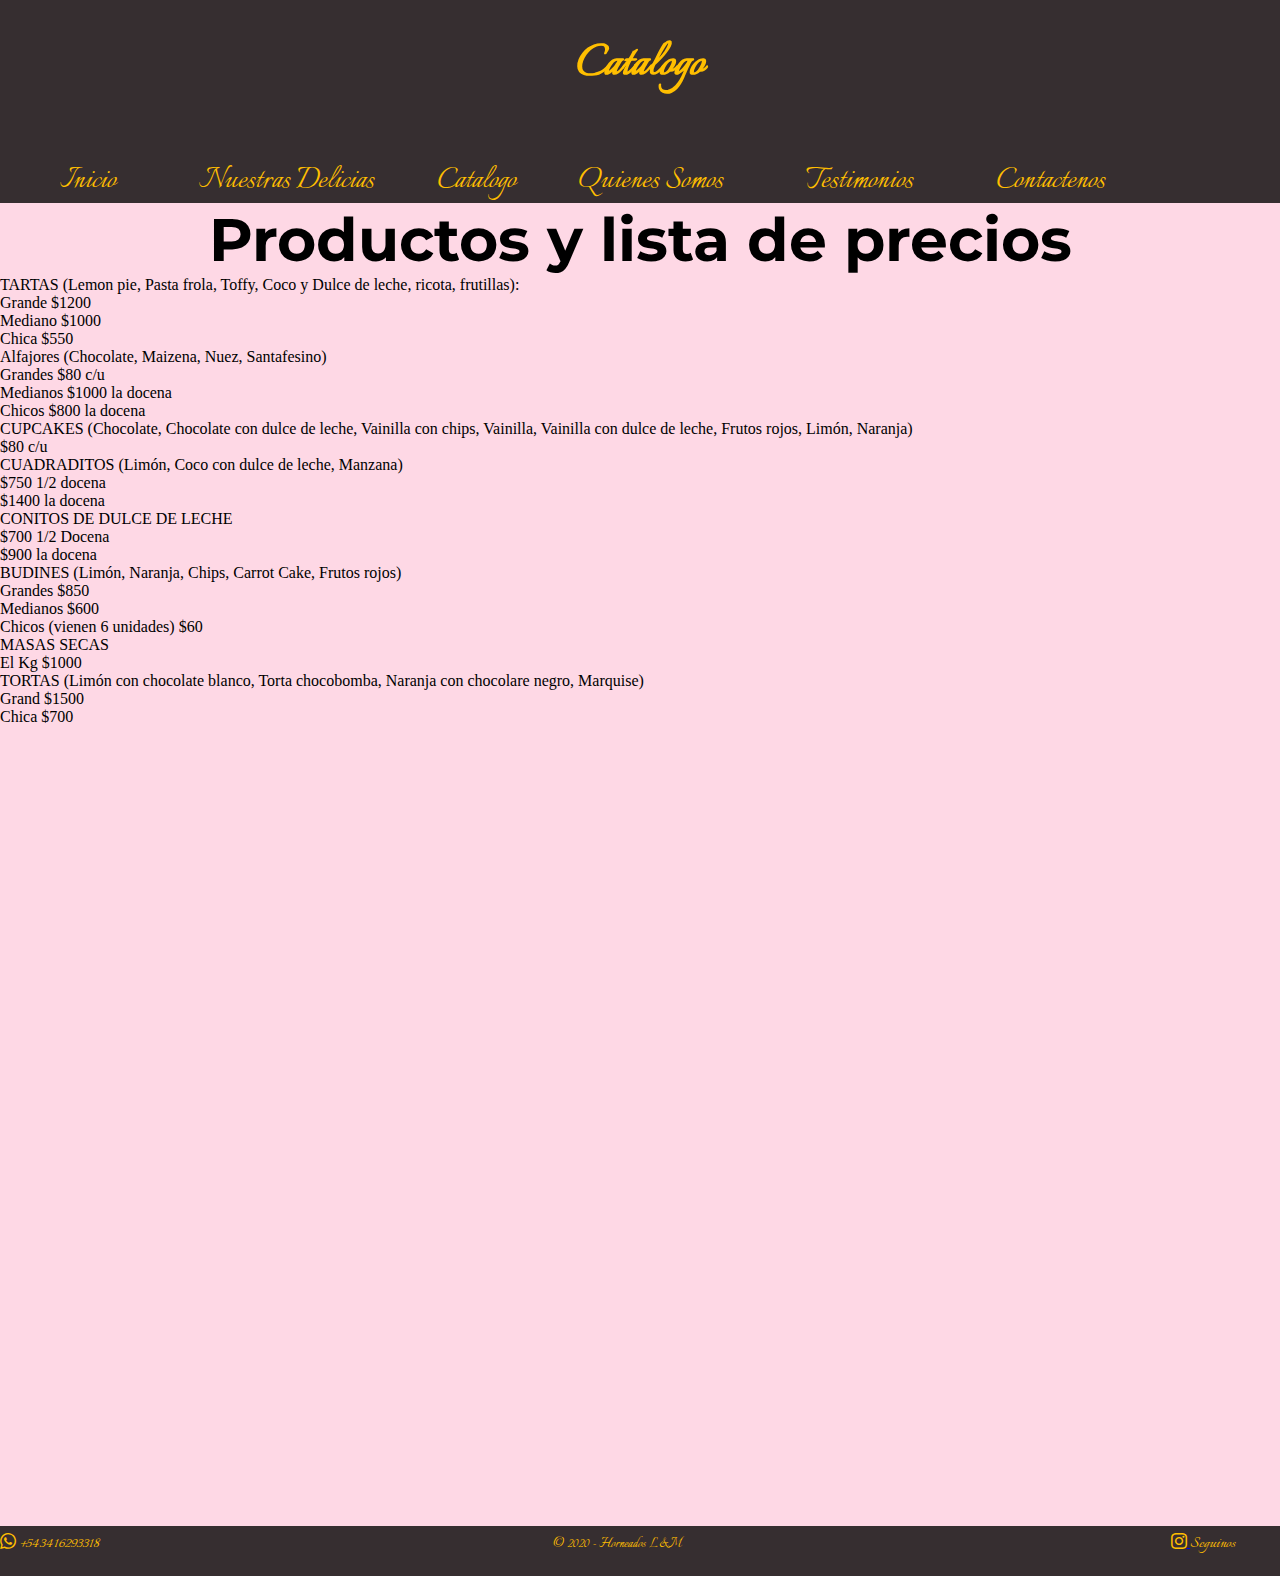
==== paginas/catalogo.html @ 099ef3a7 "mi primer repositorio" ====
<!DOCTYPE html>
<html lang="en">
<!--Comienzo del head-->
<head>
    <meta charset="UTF-8">
    <meta http-equiv="X-UA-Compatible" content="IE=edge">
    <meta name="viewport" content="width=device-width, initial-scale=1.0">
    <meta name="keywords" content="masassecas,alfajores,toratas,budines"> 
    <meta name="author"   content="Ignacio Gonzalez Sorribas">  
    <link rel="preconnect" href="https://fonts.googleapis.com">
    <link rel="preconnect" href="https://fonts.gstatic.com" crossorigin>
    <link href="https://fonts.googleapis.com/css2?family=Italianno&family=Montserrat:wght@300&display=swap" rel="stylesheet">
    <link rel="stylesheet" href="https://cdn.jsdelivr.net/npm/bootstrap-icons@1.8.3/font/bootstrap-icons.css">
    <link rel="icon" href="./../Imagenes/Logo.ico">
    <link rel="stylesheet" href="../css/estilos.css">
    <title>Horneados Lila & Magda</title>
</head>
<!--Aqui comienza el body-->
<body class="body">
    <header class="header">
        <h1 class="nombreP">Catalogo</h1>
        <nav class="menu">
            <ul>
                <li><a href="../index.html">Inicio </a></li>
                <li><a href="./nuestras delicias.html">Nuestras Delicias </a></li>
                <li>Catalogo</li>
                <li><a href="./quienes Somos.html">Quienes Somos</a></li>
                <li><a href="./testimonios.html">Testimonios</a></li>
                <li><a href="./contactenos.html">Contactenos</a></li>
            </ul>
        </nav>
    </header>
    <main>
        <section>
            <h2 class="encabezado">Productos y lista de precios</h2>
            <ul>
                <li>TARTAS (Lemon pie, Pasta frola, Toffy, Coco y Dulce de leche, ricota, frutillas): 
                <li>Grande $1200</li>
                <li>Mediano $1000</li>
                <li>Chica $550</li>
                <li>Alfajores (Chocolate, Maizena, Nuez, Santafesino)</li>
                <li>Grandes $80 c/u</li>
                <li>Medianos $1000 la docena</li>
                <li>Chicos $800 la docena</li>
                <li>CUPCAKES (Chocolate, Chocolate con dulce de leche, Vainilla con chips, Vainilla, Vainilla con dulce de leche, Frutos rojos, Limón, Naranja)</li>
                <li>$80 c/u</li>
                <li>CUADRADITOS (Limón, Coco con dulce de leche, Manzana)</li>
                <li>$750 1/2 docena</li>
                <li>$1400 la docena</li>
                <li>CONITOS DE DULCE DE LECHE</li>
                <li>$700 1/2 Docena</li>
                <li>$900 la docena</li>
                <li>BUDINES (Limón, Naranja, Chips, Carrot Cake, Frutos rojos)</li>
                <li>Grandes $850</li>
                <li>Medianos $600</li>
                <li>Chicos (vienen 6 unidades) $60</li>
                <li>MASAS SECAS</li>
                <li>El Kg $1000</li>
                <li>TORTAS (Limón con chocolate blanco, Torta chocobomba, Naranja con chocolare negro, Marquise)</li>
                <li>Grand $1500</li>
                <li>Chica $700</li>
            </ul>
        </section>
    </main>
    <!--Aqui comienza el footer-->
    <footer class="footer">
        <div class="footer-col"><i class="bi bi-whatsapp"></i>
        <p class="telefono-wsp">+543416293318</p></div>
        <div class="registrado footer-col">© 2020 - Horneados L&M</div>
        <div class="footer-col fix"><a href="https://www.instagram.com/horneados_lm/">
        <i class="bi bi-instagram"></i> <href></a>
        <p class="seguinos">Seguinos</p></div>
        <div class="bp-copyright ft-copyright"></div>
    </footer>
</body>
</html>
---- css/estilos.css ----
*{
    margin: 0;
    padding: 0;
    box-sizing: border-box;
}
.body{
    position: relative;
    background-color: #FED8E5;
}
/* Estilos de Header*/
.header{
    background-color: #362E30;
    font-family:'Italianno', cursive;
    color: #FFBF00;
    text-align: start;
}
.header .logo{
    float: left;
    width: 150px;
    position: relative;
    bottom: 65px;
    left: 40px;
}
.titulo{
    text-align: center;
    padding-top: 30px;
    font-size: 40px;
}
.nombreP{
    text-align: center;
    padding-top: 30px;
    font-size: 55px;
}
.menu ul li{
    list-style: none;
    display: inline-block;
    font-size: 35px;
    margin-left: 40px;
    margin-top: 60px;
}
.header .menu ul li a{
    padding: 20px;
    margin-bottom: 50px;
    color: #FFBF00;
    text-decoration: none;
    text-align: left;
}
/*estilos del main*/
.encabezado{
    text-align: center;
    font-size: 60px;
    font-family:'Montserrat', sans-serif;
}
.gaLeria{
    display: flex;
    flex-direction: row;
    justify-content: space-between;
}
.taMaño{
    width: 250px;
    height: 250px;
}
.flaier{
    position:relative;
    object-fit: cover;
    width: 100%;
    height: 260px;
}
.gAleria{
    display: flex;
    flex-direction: column;
   align-items: center;
}
.catalogo{
    text-align: center;
    font-size:60px;
    font-family: 'Montserrat', sans-serif;
}
.acida{
    margin-top: 30px;
    width: 300px;
    height: 300px;
}
.tortas{
    margin-top: 15px;
    text-align: center;
    font-size: 50px;
    font-family: 'Montserrat', sans-serif;
}
.dl{
    margin-top: 30px;
    width: 300px;
    height: 300px;
}
.fr{
    margin-top: 30px;
    width: 300px;
    height: 300px;
}
.alfajor{
    margin-top: 15px;
    text-align: center;
    font-size: 50px;
    font-family: 'Montserrat', sans-serif;
}
.masas{
    margin-top: 15px;
    text-align:center;
    font-size: 50px;
    font-family: 'Montserrat', sans-serif;
}
/*Estilos de footer*/
.footer{
    background-color: #362E30;
    font-family:'Italianno', cursive;
    height: 50px;
    margin-top: 800px;
    color: #FFBF00;
    position: relative;
}
.footer-col{
    width: 32%;
    display: inline-block;
}
.wsp{
    width: 25px;
    height: 25px;
    
}
.telefono-wsp{
    margin-top: 6px;
    display: inline-block;
    font-size: larger;
}
.ig{
    width: 25px;
    height: 25px;
}
.bi{
    color: #FFBF00
}
.fix{
    text-align: right;
}
.seguinos{
    margin-top: 6px;
    display: inline-block;
    font-size: larger;
}
.registrado{
    text-align: center;   
}
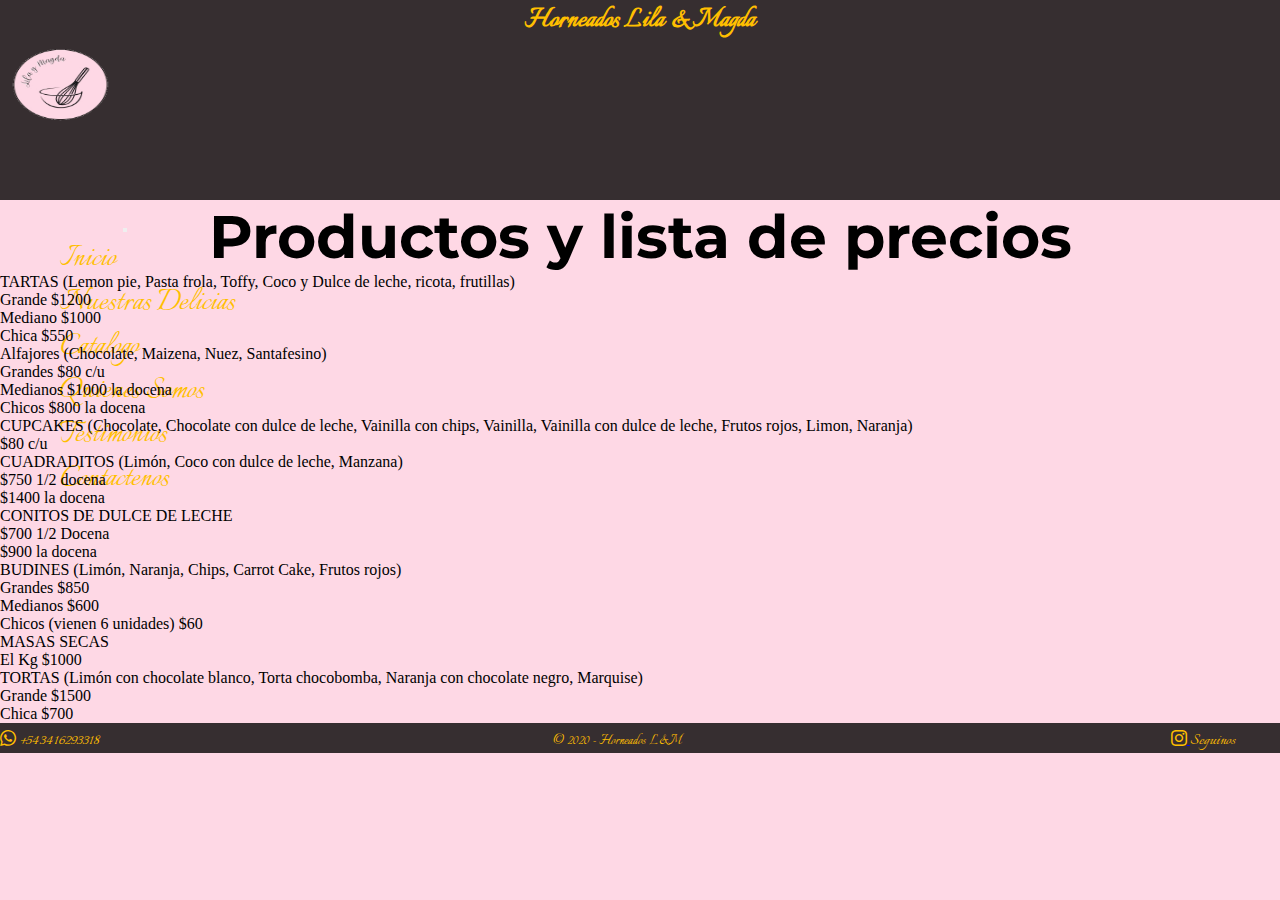
==== commit b26f6bae: "Agregando Bootstrap al index y a Catalago" ====
--- a/paginas/catalogo.html
+++ b/paginas/catalogo.html
@@ -10,6 +10,7 @@
     <link rel="preconnect" href="https://fonts.googleapis.com">
     <link rel="preconnect" href="https://fonts.gstatic.com" crossorigin>
     <link href="https://fonts.googleapis.com/css2?family=Italianno&family=Montserrat:wght@300&display=swap" rel="stylesheet">
+    <link href="https://cdn.jsdelivr.net/npm/bootstrap@5.2.0-beta1/dist/css/bootstrap.min.css" rel="stylesheet" integrity="sha384-0evHe/X+R7YkIZDRvuzKMRqM+OrBnVFBL6DOitfPri4tjfHxaWutUpFmBp4vmVor" crossorigin="anonymous">
     <link rel="stylesheet" href="https://cdn.jsdelivr.net/npm/bootstrap-icons@1.8.3/font/bootstrap-icons.css">
     <link rel="icon" href="./../Imagenes/Logo.ico">
     <link rel="stylesheet" href="../css/estilos.css">
@@ -17,48 +18,70 @@
 </head>
 <!--Aqui comienza el body-->
 <body class="body">
-    <header class="header">
-        <h1 class="nombreP">Catalogo</h1>
-        <nav class="menu">
-            <ul>
-                <li><a href="../index.html">Inicio </a></li>
-                <li><a href="./nuestras delicias.html">Nuestras Delicias </a></li>
-                <li>Catalogo</li>
-                <li><a href="./quienes Somos.html">Quienes Somos</a></li>
-                <li><a href="./testimonios.html">Testimonios</a></li>
-                <li><a href="./contactenos.html">Contactenos</a></li>
-            </ul>
-        </nav>
+    <header class="header"> 
+        <h1 class="titulo"> Horneados Lila & Magda </h1>
+        <nav class="navbar navbar-expand-lg">
+            <div class="container-fluid">
+                <a class="navbar-brand">
+                    <img  class="logo" src= "./../imagenes/Logo.png" width="120" height="90">
+                  </a>
+              <button class="navbar-toggler" type="button" data-bs-toggle="collapse" data-bs-target="#navbarText" aria-controls="navbarText" aria-expanded="false" aria-label="Toggle navigation">
+                <span class="navbar-toggler-icon"></span>
+              </button>
+              <div class="collapse navbar-collapse" id="navbarText">
+                <ul class="navbar-nav me-auto mb-2 mb-lg-0">
+                  <li class="nav-item">
+                    <a class="nav-link" href="./../index.html">Inicio</a>
+                  </li>
+                  <li class="nav-item">
+                    <a class="nav-link" href="./paginas/nuestras delicias.html">Nuestras Delicias</a>
+                  </li>
+                  <li class="nav-item">
+                    <a class="nav-link" >Catalogo</a>
+                  </li>
+                  <li class="nav-item">
+                    <a class="nav-link" href="./paginas/quienes somos.html">Quienes Somos</a>
+                  </li>
+                  <li class="nav-item">
+                    <a class="nav-link" href="./paginas/testimonios.html">Testimonios</a>
+                  </li>
+                  <li class="nav-item">
+                    <a class="nav-link" href="./paginas/contactenos.html">Contactenos</a>
+                  </li>
+                </ul>
+              </div>
+            </div>
+          </nav>
     </header>
     <main>
         <section>
             <h2 class="encabezado">Productos y lista de precios</h2>
-            <ul>
-                <li>TARTAS (Lemon pie, Pasta frola, Toffy, Coco y Dulce de leche, ricota, frutillas): 
-                <li>Grande $1200</li>
-                <li>Mediano $1000</li>
-                <li>Chica $550</li>
-                <li>Alfajores (Chocolate, Maizena, Nuez, Santafesino)</li>
-                <li>Grandes $80 c/u</li>
-                <li>Medianos $1000 la docena</li>
-                <li>Chicos $800 la docena</li>
-                <li>CUPCAKES (Chocolate, Chocolate con dulce de leche, Vainilla con chips, Vainilla, Vainilla con dulce de leche, Frutos rojos, Limón, Naranja)</li>
-                <li>$80 c/u</li>
-                <li>CUADRADITOS (Limón, Coco con dulce de leche, Manzana)</li>
-                <li>$750 1/2 docena</li>
-                <li>$1400 la docena</li>
-                <li>CONITOS DE DULCE DE LECHE</li>
-                <li>$700 1/2 Docena</li>
-                <li>$900 la docena</li>
-                <li>BUDINES (Limón, Naranja, Chips, Carrot Cake, Frutos rojos)</li>
-                <li>Grandes $850</li>
-                <li>Medianos $600</li>
-                <li>Chicos (vienen 6 unidades) $60</li>
-                <li>MASAS SECAS</li>
-                <li>El Kg $1000</li>
-                <li>TORTAS (Limón con chocolate blanco, Torta chocobomba, Naranja con chocolare negro, Marquise)</li>
-                <li>Grand $1500</li>
-                <li>Chica $700</li>
+            <ul class="list-group">
+              <li class="list-group-item">TARTAS (Lemon pie, Pasta frola, Toffy, Coco y Dulce de leche, ricota, frutillas)</li>
+              <li class="list-group-item">Grande $1200</li>
+              <li class="list-group-item">Mediano $1000</li>
+              <li class="list-group-item">Chica $550</li>
+              <li class="list-group-item">Alfajores (Chocolate, Maizena, Nuez, Santafesino)</li>
+              <li class="list-group-item">Grandes $80 c/u</li>
+              <li class="list-group-item">Medianos $1000 la docena</li>
+              <li class="list-group-item">Chicos $800 la docena</li>
+              <li class="list-group-item">CUPCAKES (Chocolate, Chocolate con dulce de leche, Vainilla con chips, Vainilla, Vainilla con dulce de leche, Frutos rojos, Limon, Naranja)</li>
+              <li class="list-group-item">$80 c/u</li>
+              <li class="list-group-item">CUADRADITOS (Limón, Coco con dulce de leche, Manzana)</li>
+              <li class="list-group-item">$750 1/2 docena</li>
+              <li class="list-group-item">$1400 la docena</li>
+              <li class="list-group-item">CONITOS DE DULCE DE LECHE</li>
+              <li class="list-group-item">$700 1/2 Docena</li>
+              <li class="list-group-item">$900 la docena</li>
+              <li class="list-group-item">BUDINES (Limón, Naranja, Chips, Carrot Cake, Frutos rojos)</li>
+              <li class="list-group-item">Grandes $850</li>
+              <li class="list-group-item">Medianos $600</li>
+              <li class="list-group-item">Chicos (vienen 6 unidades) $60</li>
+              <li class="list-group-item">MASAS SECAS</li>
+              <li class="list-group-item">El Kg $1000</li>
+              <li class="list-group-item">TORTAS (Limón con chocolate blanco, Torta chocobomba, Naranja con chocolate negro, Marquise)</li>
+              <li class="list-group-item">Grande $1500</li>
+              <li class="list-group-item">Chica $700</li>
             </ul>
         </section>
     </main>
@@ -72,5 +95,6 @@
         <p class="seguinos">Seguinos</p></div>
         <div class="bp-copyright ft-copyright"></div>
     </footer>
+    <script src="https://cdn.jsdelivr.net/npm/bootstrap@5.2.0-beta1/dist/js/bootstrap.bundle.min.js" integrity="sha384-pprn3073KE6tl6bjs2QrFaJGz5/SUsLqktiwsUTF55Jfv3qYSDhgCecCxMW52nD2" crossorigin="anonymous"></script>
 </body>
 </html>--- a/css/estilos.css
+++ b/css/estilos.css
@@ -10,40 +10,31 @@
 /* Estilos de Header*/
 .header{
     background-color: #362E30;
+    height: 200px;
     font-family:'Italianno', cursive;
     color: #FFBF00;
     text-align: start;
 }
-.header .logo{
-    float: left;
-    width: 150px;
-    position: relative;
-    bottom: 65px;
-    left: 40px;
+.logo{
+    margin-bottom: 100px;
 }
 .titulo{
     text-align: center;
-    padding-top: 30px;
-    font-size: 40px;
+
 }
 .nombreP{
     text-align: center;
     padding-top: 30px;
     font-size: 55px;
 }
-.menu ul li{
-    list-style: none;
-    display: inline-block;
-    font-size: 35px;
-    margin-left: 40px;
-    margin-top: 60px;
-}
-.header .menu ul li a{
+.nav-link{
     padding: 20px;
     margin-bottom: 50px;
     color: #FFBF00;
     text-decoration: none;
     text-align: left;
+    font-size: 35px;
+    margin-left: 40px;
 }
 /*estilos del main*/
 .encabezado{
@@ -57,8 +48,14 @@
     justify-content: space-between;
 }
 .taMaño{
+    padding: 50px;
+    transition: transform .2s;
     width: 250px;
     height: 250px;
+    margin:auto;
+}
+.taMaño:hover{
+    transform: scale(1.5);
 }
 .flaier{
     position:relative;
@@ -66,55 +63,24 @@
     width: 100%;
     height: 260px;
 }
-.gAleria{
-    display: flex;
-    flex-direction: column;
-   align-items: center;
-}
 .catalogo{
     text-align: center;
     font-size:60px;
     font-family: 'Montserrat', sans-serif;
 }
-.acida{
-    margin-top: 30px;
-    width: 300px;
-    height: 300px;
+.card{
+    padding: 50px;
 }
-.tortas{
-    margin-top: 15px;
-    text-align: center;
-    font-size: 50px;
-    font-family: 'Montserrat', sans-serif;
+card-img-top{
+    max-width: 300px;
 }
-.dl{
-    margin-top: 30px;
-    width: 300px;
-    height: 300px;
-}
-.fr{
-    margin-top: 30px;
-    width: 300px;
-    height: 300px;
-}
-.alfajor{
-    margin-top: 15px;
-    text-align: center;
-    font-size: 50px;
-    font-family: 'Montserrat', sans-serif;
-}
-.masas{
-    margin-top: 15px;
-    text-align:center;
-    font-size: 50px;
-    font-family: 'Montserrat', sans-serif;
+.card-title{
+     text-align: center;
 }
 /*Estilos de footer*/
 .footer{
     background-color: #362E30;
     font-family:'Italianno', cursive;
-    height: 50px;
-    margin-top: 800px;
     color: #FFBF00;
     position: relative;
 }
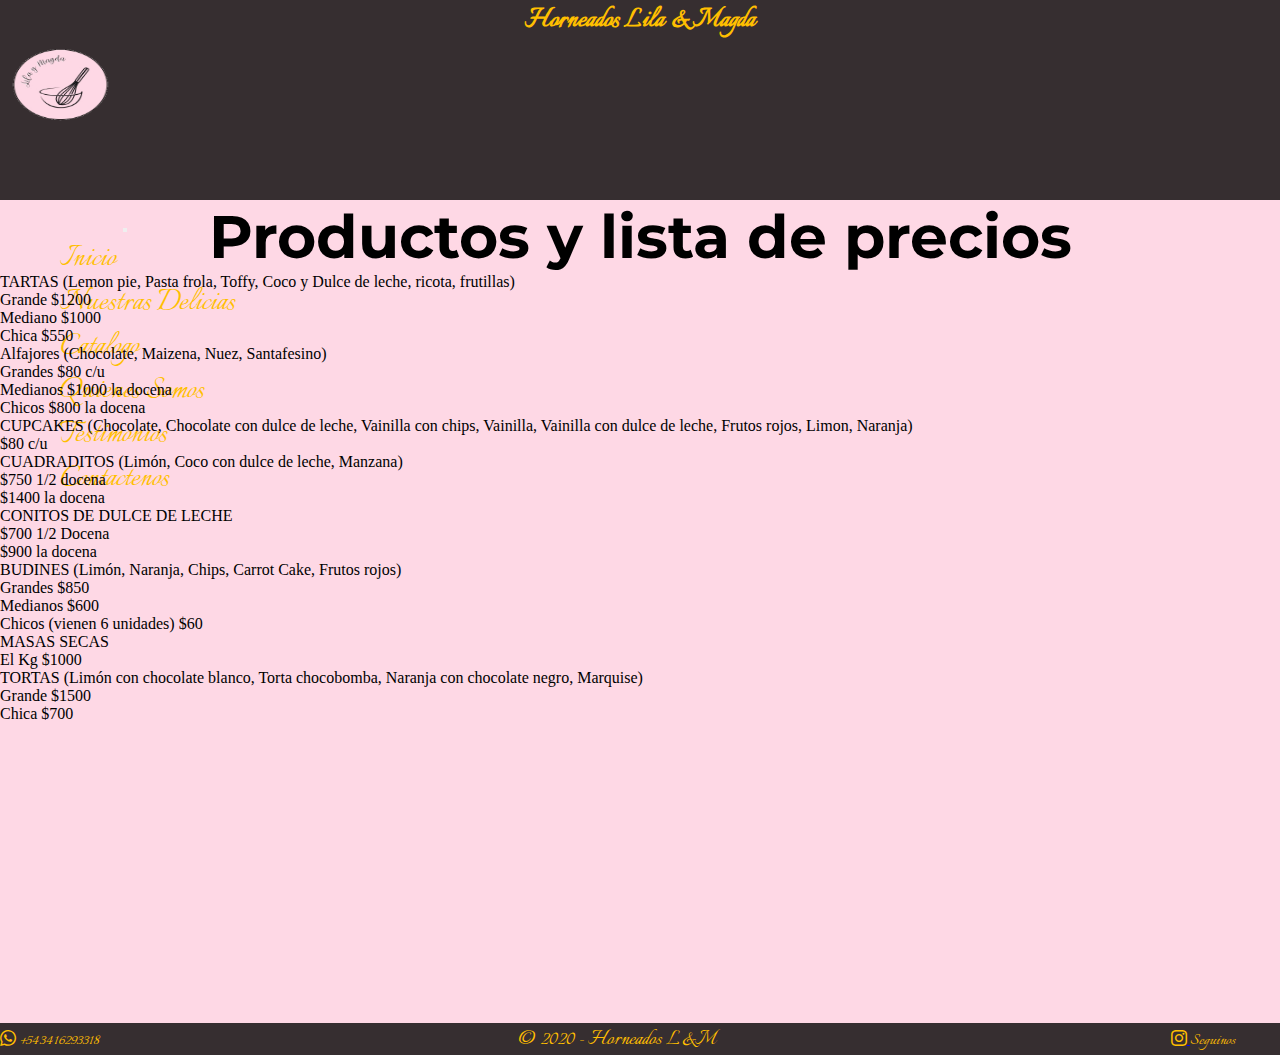
==== commit a5f9eeeb: "Agregando SEO meta description a la web" ====
--- a/paginas/catalogo.html
+++ b/paginas/catalogo.html
@@ -5,6 +5,7 @@
     <meta charset="UTF-8">
     <meta http-equiv="X-UA-Compatible" content="IE=edge">
     <meta name="viewport" content="width=device-width, initial-scale=1.0">
+    <meta name="description" content="Aqui pueden ver nuestra lista de precios actualizada y barata de todo lo que tenemos para ofrecerles">
     <meta name="keywords" content="masassecas,alfajores,toratas,budines"> 
     <meta name="author"   content="Ignacio Gonzalez Sorribas">  
     <link rel="preconnect" href="https://fonts.googleapis.com">
@@ -34,19 +35,19 @@
                     <a class="nav-link" href="./../index.html">Inicio</a>
                   </li>
                   <li class="nav-item">
-                    <a class="nav-link" href="./paginas/nuestras delicias.html">Nuestras Delicias</a>
+                    <a class="nav-link" href="./nuestras delicias.html">Nuestras Delicias</a>
                   </li>
                   <li class="nav-item">
                     <a class="nav-link" >Catalogo</a>
                   </li>
                   <li class="nav-item">
-                    <a class="nav-link" href="./paginas/quienes somos.html">Quienes Somos</a>
+                    <a class="nav-link" href="./quienes somos.html">Quienes Somos</a>
                   </li>
                   <li class="nav-item">
-                    <a class="nav-link" href="./paginas/testimonios.html">Testimonios</a>
+                    <a class="nav-link" href="./testimonios.html">Testimonios</a>
                   </li>
                   <li class="nav-item">
-                    <a class="nav-link" href="./paginas/contactenos.html">Contactenos</a>
+                    <a class="nav-link" href="./contactenos.html">Contactenos</a>
                   </li>
                 </ul>
               </div>
--- a/css/estilos.css
+++ b/css/estilos.css
@@ -1,118 +1,204 @@
-*{
-    margin: 0;
-    padding: 0;
-    box-sizing: border-box;
-}
-.body{
-    position: relative;
-    background-color: #FED8E5;
-}
+@charset "UTF-8";
+* {
+  margin: 0;
+  padding: 0;
+  box-sizing: border-box;
+}
+
+.body {
+  position: relative;
+  background-color: #FED8E5;
+}
+
 /* Estilos de Header*/
-.header{
-    background-color: #362E30;
-    height: 200px;
-    font-family:'Italianno', cursive;
-    color: #FFBF00;
-    text-align: start;
-}
-.logo{
-    margin-bottom: 100px;
-}
-.titulo{
-    text-align: center;
-
-}
-.nombreP{
-    text-align: center;
-    padding-top: 30px;
-    font-size: 55px;
-}
-.nav-link{
-    padding: 20px;
-    margin-bottom: 50px;
-    color: #FFBF00;
-    text-decoration: none;
-    text-align: left;
-    font-size: 35px;
-    margin-left: 40px;
-}
+/*---Variables---*/
+.header {
+  background-color: #362E30;
+  height: 200px;
+  font-family: "Italianno", cursive;
+  color: #FFBF00;
+  text-align: start;
+}
+
+.logo {
+  margin-bottom: 100px;
+}
+
+.titulo {
+  text-align: center;
+}
+
+.nombreP {
+  text-align: center;
+  padding-top: 30px;
+  font-size: 55px;
+}
+
+.nav-link {
+  padding: 20px;
+  margin-bottom: 50px;
+  color: #FFBF00;
+  text-decoration: none;
+  text-align: left;
+  font-size: 35px;
+  margin-left: 40px;
+}
+
 /*estilos del main*/
-.encabezado{
-    text-align: center;
-    font-size: 60px;
-    font-family:'Montserrat', sans-serif;
-}
-.gaLeria{
-    display: flex;
-    flex-direction: row;
-    justify-content: space-between;
-}
-.taMaño{
-    padding: 50px;
-    transition: transform .2s;
-    width: 250px;
-    height: 250px;
-    margin:auto;
-}
-.taMaño:hover{
-    transform: scale(1.5);
-}
-.flaier{
-    position:relative;
-    object-fit: cover;
-    width: 100%;
-    height: 260px;
-}
-.catalogo{
-    text-align: center;
-    font-size:60px;
-    font-family: 'Montserrat', sans-serif;
-}
-.card{
-    padding: 50px;
-}
-card-img-top{
-    max-width: 300px;
-}
-.card-title{
-     text-align: center;
-}
+.gaLeria {
+  display: flex;
+  flex-direction: row;
+  justify-content: space-between;
+}
+
+.taMaño {
+  padding: 50px;
+  transition: transform 0.2s;
+}
+
+.taMaño:hover {
+  transform: scale(1.2);
+}
+
+.flaier {
+  position: relative;
+  object-fit: cover;
+  width: 100%;
+  height: 260px;
+}
+
+.encabezado {
+  font-size: 60px;
+  text-align: center;
+  font-family: "Montserrat", sans-serif;
+}
+
+.catalogo {
+  font-size: 60px;
+  text-align: center;
+  font-family: "Montserrat", sans-serif;
+}
+
+.card-title {
+  text-align: center;
+  font-size: 30px;
+}
+
+.dEscripcion {
+  font-family: "Montserrat", sans-serif;
+  font-size: xx-large;
+}
+
+.card {
+  padding: 50px;
+}
+
+card-img-top {
+  max-width: 300px;
+}
+
+.title-contact {
+  text-align: center;
+}
+
+.fOrmulario {
+  padding: 60PX;
+  margin-left: 180px;
+}
+
+.btn {
+  font-family: "Italianno", cursive;
+  color: #FFBF00;
+  background-color: #362E30;
+}
+
+.maPa {
+  margin-left: 500px;
+  width: 400px;
+  height: 400px;
+}
+
+.btn {
+  font-size: 35px;
+}
+
 /*Estilos de footer*/
-.footer{
-    background-color: #362E30;
-    font-family:'Italianno', cursive;
-    color: #FFBF00;
-    position: relative;
-}
-.footer-col{
-    width: 32%;
-    display: inline-block;
-}
-.wsp{
-    width: 25px;
-    height: 25px;
-    
-}
-.telefono-wsp{
-    margin-top: 6px;
-    display: inline-block;
-    font-size: larger;
-}
-.ig{
-    width: 25px;
-    height: 25px;
-}
-.bi{
-    color: #FFBF00
-}
-.fix{
-    text-align: right;
-}
-.seguinos{
-    margin-top: 6px;
-    display: inline-block;
-    font-size: larger;
-}
-.registrado{
-    text-align: center;   
-}+.footer {
+  background-color: #362E30;
+  font-family: "Italianno", cursive;
+  color: #FFBF00;
+  position: relative;
+  margin-top: 300px;
+}
+
+.footer-col {
+  width: 32%;
+  display: inline-block;
+}
+
+.wsp {
+  width: 25px;
+  height: 25px;
+}
+
+.telefono-wsp {
+  margin-top: 6px;
+  display: inline-block;
+  font-size: larger;
+}
+
+.ig {
+  width: 25px;
+  height: 25px;
+}
+
+.bi {
+  color: #FFBF00;
+}
+
+.fix {
+  text-align: right;
+}
+
+.seguinos {
+  margin-top: 6px;
+  display: inline-block;
+  font-size: larger;
+}
+
+.registrado {
+  text-align: center;
+  font-size: 25px;
+}
+
+/*----Media Quaries tablet----*/
+@media screen and (max-width: 768px) {
+  .fOrmulario {
+    margin-left: auto;
+    margin-right: 100px;
+  }
+  .maPa {
+    margin-left: 230px;
+    width: 350px;
+    height: 350px;
+  }
+}
+/*----Media Quaries Movile----*/
+@media screen and (max-width: 420px) {
+  .encabezado {
+    font-size: 50px;
+  }
+  .dEscripcion {
+    font-size: medium;
+  }
+  .fOrmulario {
+    margin-left: auto;
+  }
+  .maPa {
+    margin-left: 60px;
+    width: 300px;
+    height: 300px;
+  }
+}
+
+/*# sourceMappingURL=estilos.css.map */
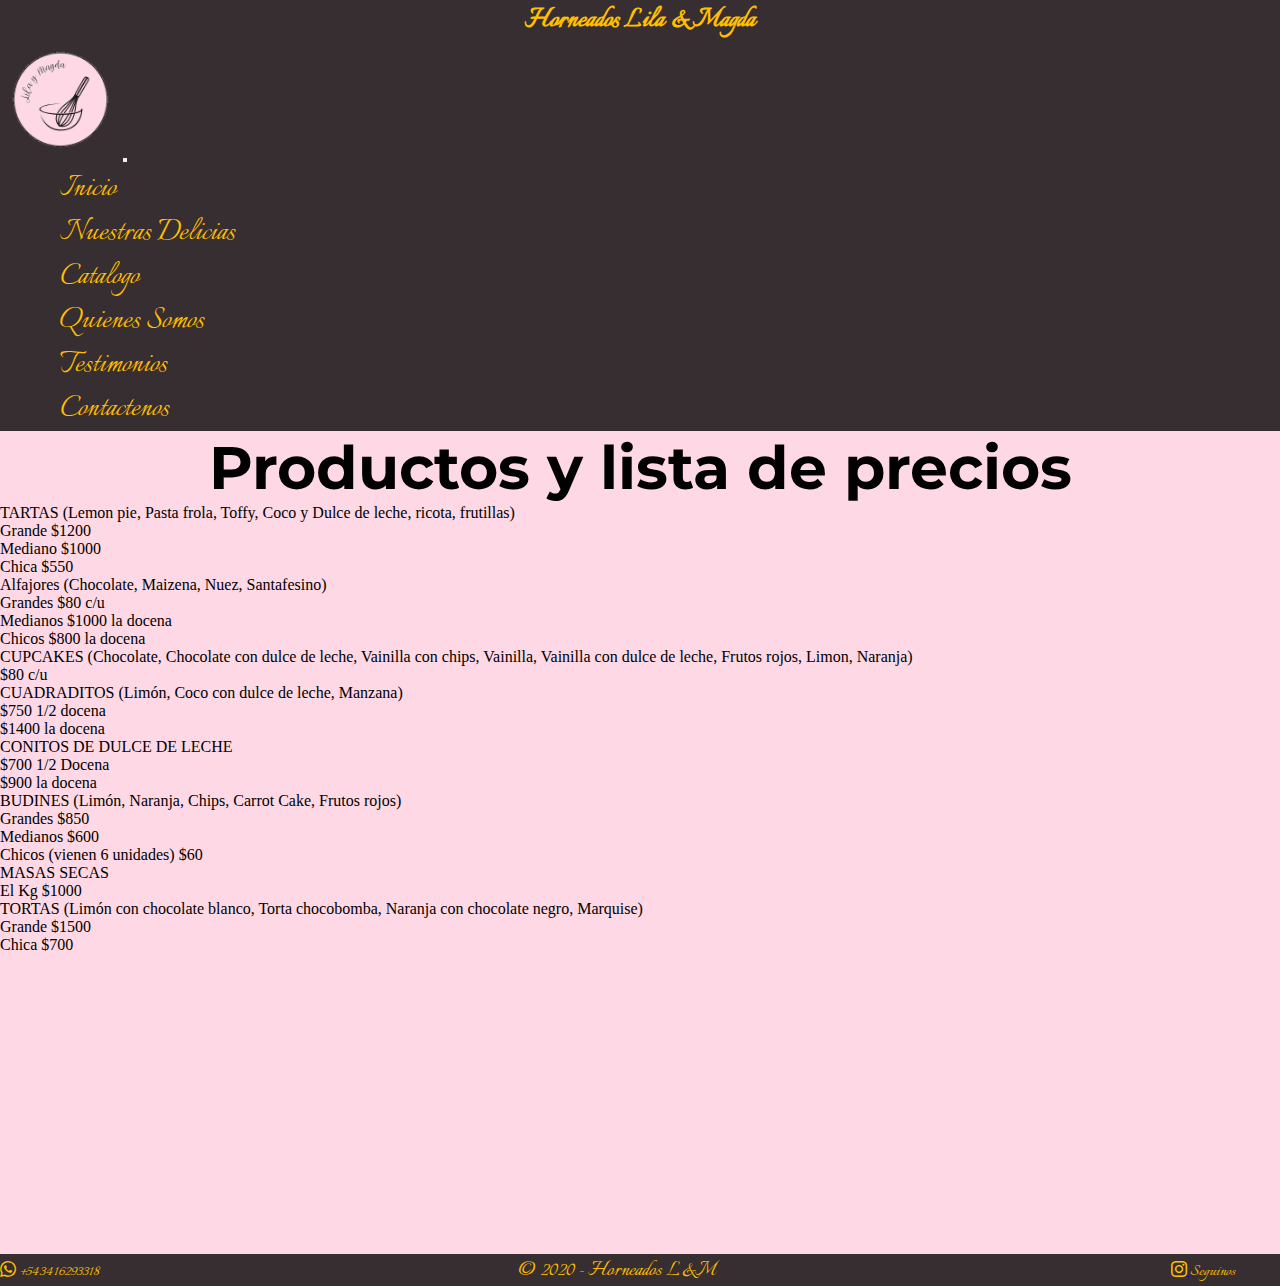
==== commit d3d4398c: "ralizando correcciones a las class" ====
--- a/paginas/catalogo.html
+++ b/paginas/catalogo.html
@@ -24,7 +24,7 @@
         <nav class="navbar navbar-expand-lg">
             <div class="container-fluid">
                 <a class="navbar-brand">
-                    <img  class="logo" src= "./../imagenes/Logo.png" width="120" height="90">
+                    <img  class="logo" src= "./../imagenes/Logo.png">
                   </a>
               <button class="navbar-toggler" type="button" data-bs-toggle="collapse" data-bs-target="#navbarText" aria-controls="navbarText" aria-expanded="false" aria-label="Toggle navigation">
                 <span class="navbar-toggler-icon"></span>
--- a/css/estilos.css
+++ b/css/estilos.css
@@ -6,7 +6,6 @@
 }
 
 .body {
-  position: relative;
   background-color: #FED8E5;
 }
 
@@ -14,14 +13,13 @@
 /*---Variables---*/
 .header {
   background-color: #362E30;
-  height: 200px;
   font-family: "Italianno", cursive;
   color: #FFBF00;
-  text-align: start;
 }
 
 .logo {
-  margin-bottom: 100px;
+  width: 120px;
+  height: auto;
 }
 
 .titulo {
@@ -45,18 +43,18 @@
 }
 
 /*estilos del main*/
-.gaLeria {
+.galeria {
   display: flex;
   flex-direction: row;
   justify-content: space-between;
 }
 
-.taMaño {
+.tamaño {
   padding: 50px;
   transition: transform 0.2s;
 }
 
-.taMaño:hover {
+.tamaño:hover {
   transform: scale(1.2);
 }
 
@@ -84,7 +82,7 @@
   font-size: 30px;
 }
 
-.dEscripcion {
+.descripcion {
   font-family: "Montserrat", sans-serif;
   font-size: xx-large;
 }
@@ -101,7 +99,7 @@
   text-align: center;
 }
 
-.fOrmulario {
+.formulario {
   padding: 60PX;
   margin-left: 180px;
 }
@@ -112,7 +110,7 @@
   background-color: #362E30;
 }
 
-.maPa {
+.mapa {
   margin-left: 500px;
   width: 400px;
   height: 400px;
@@ -173,11 +171,11 @@
 
 /*----Media Quaries tablet----*/
 @media screen and (max-width: 768px) {
-  .fOrmulario {
+  .formulario {
     margin-left: auto;
     margin-right: 100px;
   }
-  .maPa {
+  .mapa {
     margin-left: 230px;
     width: 350px;
     height: 350px;
@@ -188,13 +186,13 @@
   .encabezado {
     font-size: 50px;
   }
-  .dEscripcion {
+  .descripcion {
     font-size: medium;
   }
-  .fOrmulario {
+  .formulario {
     margin-left: auto;
   }
-  .maPa {
+  .mapa {
     margin-left: 60px;
     width: 300px;
     height: 300px;
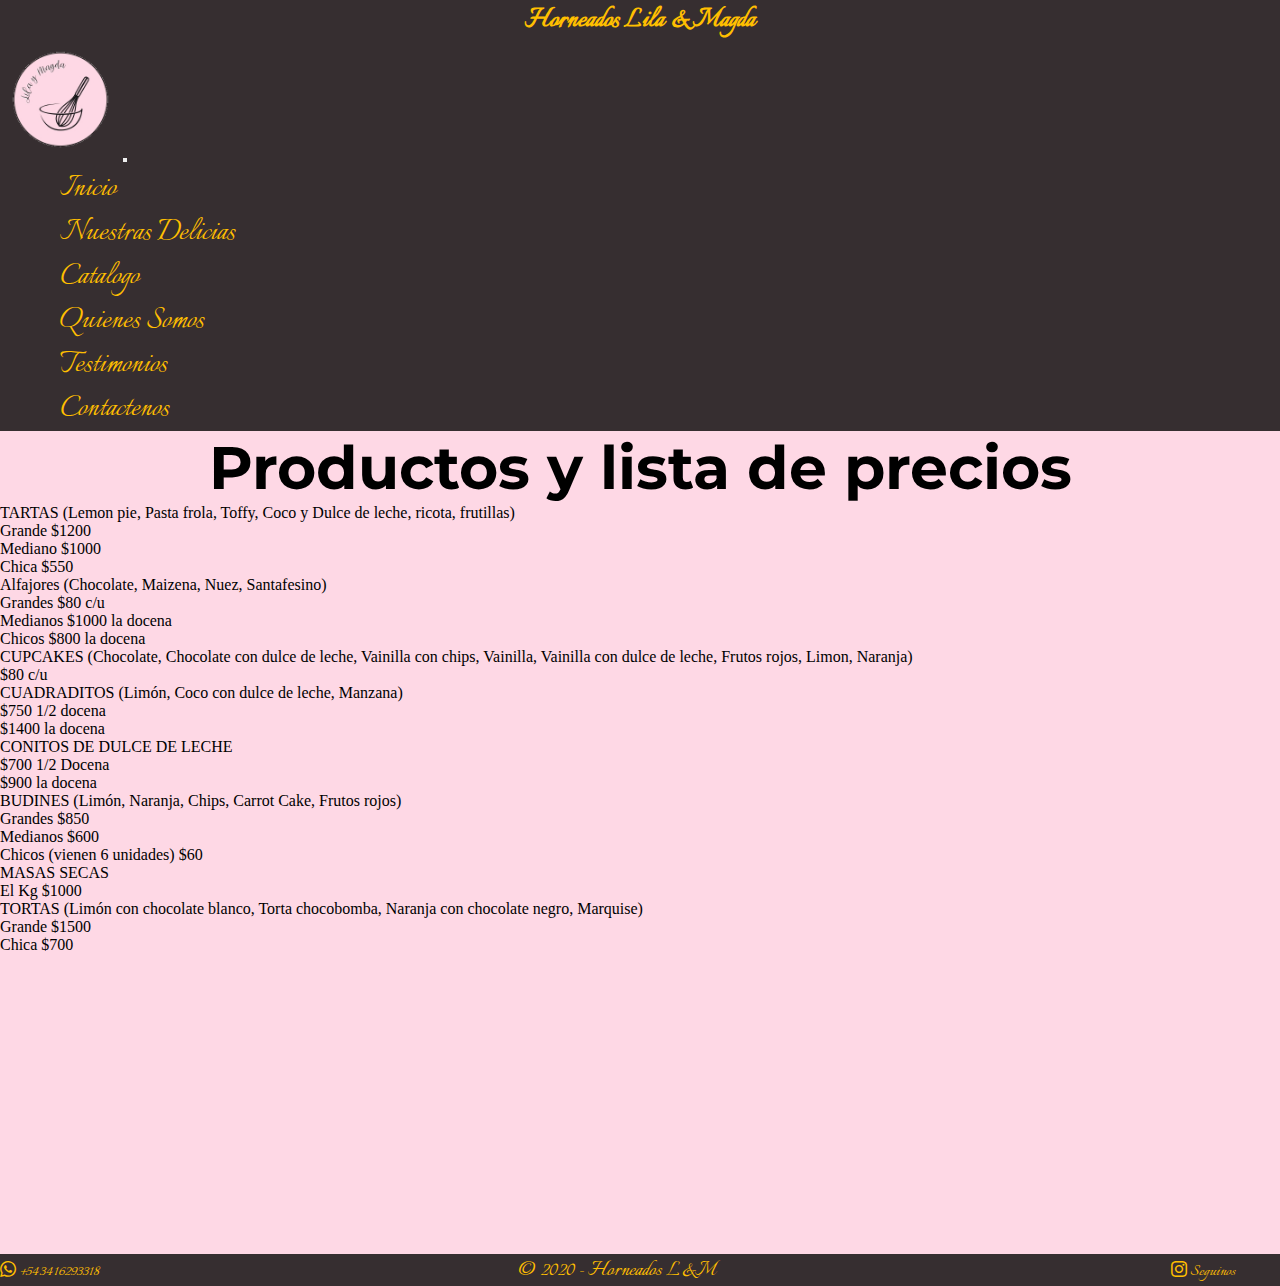
==== commit 992fd6c8: "Corrigiendo nombre de los archivos y rutas de linkeo, tambien se reviso el codigo y re realizaron ca" ====
--- a/paginas/catalogo.html
+++ b/paginas/catalogo.html
@@ -24,7 +24,7 @@
         <nav class="navbar navbar-expand-lg">
             <div class="container-fluid">
                 <a class="navbar-brand">
-                    <img  class="logo" src= "./../imagenes/Logo.png">
+                    <img  class="logo" src= "../imagenes/Logo.png">
                   </a>
               <button class="navbar-toggler" type="button" data-bs-toggle="collapse" data-bs-target="#navbarText" aria-controls="navbarText" aria-expanded="false" aria-label="Toggle navigation">
                 <span class="navbar-toggler-icon"></span>
@@ -35,13 +35,13 @@
                     <a class="nav-link" href="./../index.html">Inicio</a>
                   </li>
                   <li class="nav-item">
-                    <a class="nav-link" href="./nuestras delicias.html">Nuestras Delicias</a>
+                    <a class="nav-link" href="./nuestrasdelicias.html">Nuestras Delicias</a>
                   </li>
                   <li class="nav-item">
                     <a class="nav-link" >Catalogo</a>
                   </li>
                   <li class="nav-item">
-                    <a class="nav-link" href="./quienes somos.html">Quienes Somos</a>
+                    <a class="nav-link" href="./quienessomos.html">Quienes Somos</a>
                   </li>
                   <li class="nav-item">
                     <a class="nav-link" href="./testimonios.html">Testimonios</a>
@@ -92,7 +92,7 @@
         <p class="telefono-wsp">+543416293318</p></div>
         <div class="registrado footer-col">© 2020 - Horneados L&M</div>
         <div class="footer-col fix"><a href="https://www.instagram.com/horneados_lm/">
-        <i class="bi bi-instagram"></i> <href></a>
+        <i class="bi bi-instagram"></i></a>
         <p class="seguinos">Seguinos</p></div>
         <div class="bp-copyright ft-copyright"></div>
     </footer>
